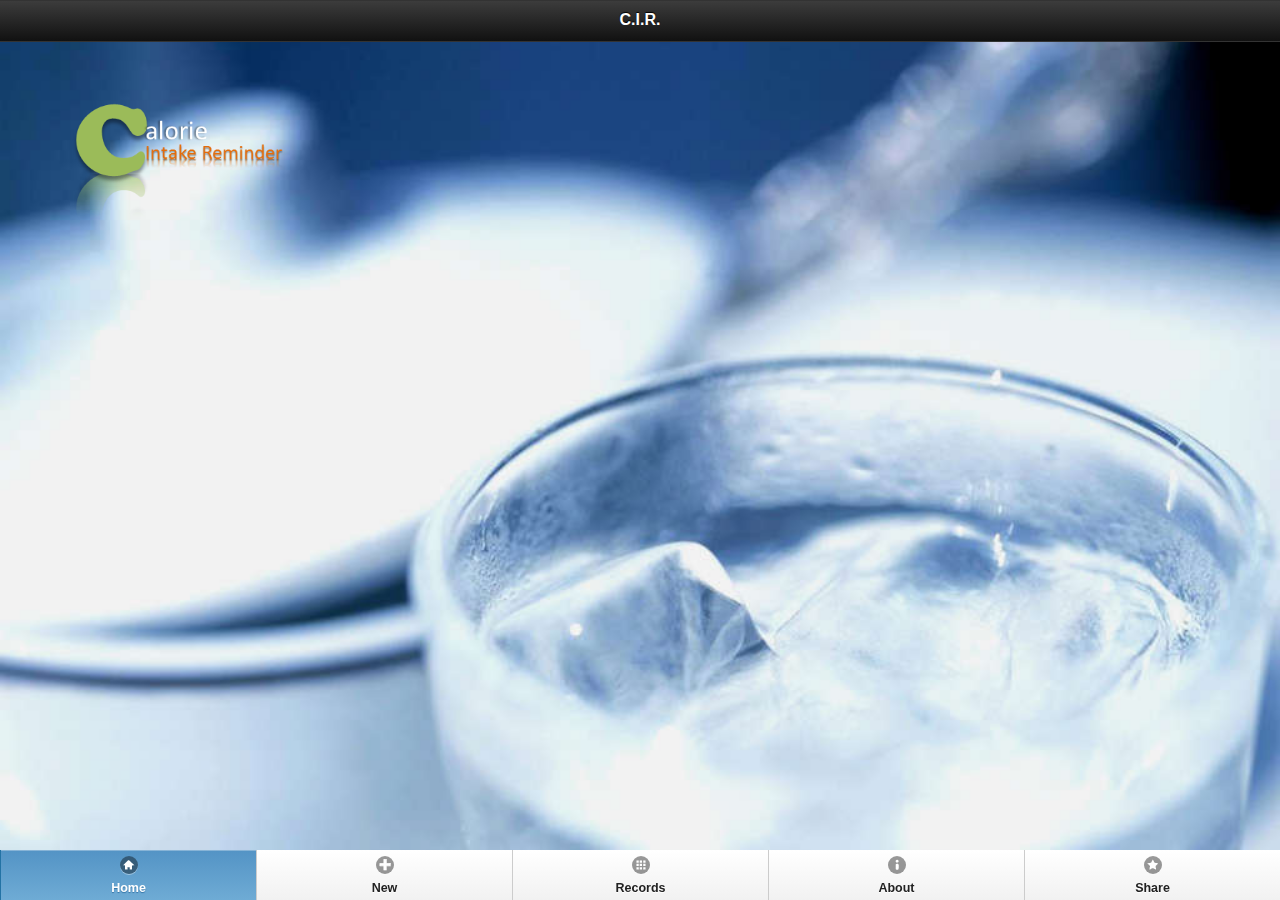
==== CIR/www/index.html @ 97de5f14 "Fixed Footer" ====
<!DOCTYPE html>

<html>
    <head>
  
	  <link href="content/main.css" rel="stylesheet" />
	  <link href="content/jquery.mobile-1.1.0.min.css" rel="stylesheet" type="text/css" />
	  <link href="content/jquery.jqplot.css" rel="stylesheet" type="text/css" /> 
  
	  <link href="content/visualize.css" rel="stylesheet" />
	  <link href="content/visualize-light.css" rel="stylesheet" />
  
  
	  <script src="scripts/jquery-1.7.1.min.js" type="text/javascript"></script>
	  <script src="scripts/jquery.mobile-1.1.0.min.js" type="text/javascript"></script>
	  <script src="scripts/modernizr-1.6.min.js" type="text/javascript"></script>
	  
	  <script src="scripts/jquery.jqplot.min.js" type="text/javascript"></script>
	  <script src="scripts/jqplot.barRenderer.min.js" type="text/javascript"></script>
	  <script src="scripts/jqplot.categoryAxisRenderer.min.js" type="text/javascript"></script>
	
	  <script src="scripts/app.js" type="text/javascript"></script>
	

	
	  <script src="js/database.js" type="text/javascript"></script>
	  <script type="text/javascript" src="cordova.js"></script>

  	  <script type="text/javascript" src="js/SocialSharing.js"></script>
	 

        <title>CIR</title>

	<script type="text/javascript">
            app.initialize();
        </script>

	<script type="text/javascript">
	
	// for the bg image
	
	$(window).load(function() {    

	var theWindow        = $(window),
	    $bg              = $("#bg"),
	    aspectRatio      = $bg.width() / $bg.height();
	    			    		
	function resizeBg() {
		
		if ( (theWindow.width() / theWindow.height()) < aspectRatio ) {
		    $bg
		    	.removeClass()
		    	.addClass('bgheight');
		} else {
		    $bg
		    	.removeClass()
		    	.addClass('bgwidth');
		}
					
	}
	                   			
	theWindow.resize(resizeBg).trigger("resize");

	});

        $(document).ready(function () {
           
		   if (Modernizr.localstorage) {
                $("#detectionSpan").html("Your browser supports local storage");
           	 } 

           	 showKeys();
        });

        // show the keys currently held in the local and session storage
        function showKeys() {
            if (Modernizr.localstorage) {
                showStorageKeys("local", "#localTable");
            }
        }
		

        function showStorageKeys(type, table) {
            // get the specified type of storage, i.e. local or session
            var storage = window[type + 'Storage'];

            // remove the rows in the specified table before we start
            $(table + " > tbody > tr").remove();

            // loop through the existing keys in the storage and add them to the TBODY element as rows
            for (var i = 0; i < storage.length; i++) {
                var key = storage.key(i);
                var value = storage.getItem(key);

                $(table + ' > tbody:last')
                    .append('<tr><td>' + key + '</td>' +
                            '<td>' + value + '</td>' + 
                            '<td><input type="submit" value="Remove" onclick="removeItem(\'' + type + '\', \'' + key + '\')" /></td></tr>');
            }
        }


	function hideToast(){
		var alert = document.getElementById("toast");
		alert.style.opacity = 0;
		clearInterval(intervalCounter);
	}
	
	function drawToast(message){
		
		var alert = document.getElementById("toast");
		
		if (alert == null){
			var toastHTML = '<div id="toast">' + message + '</div>';
			document.body.insertAdjacentHTML('beforeEnd', toastHTML);
		}
		else{
			alert.style.opacity = .9;
		}
		
		
		intervalCounter = setInterval("hideToast()", 1000);
	}

 	function clearLocalKeys() {
            clearKeys("local");
        }


        function clearKeys(type) {
            var storage = window[type + 'Storage'];
            storage.clear();

            showKeys();
        }

        // removes an item with the specified key from the storage
        function removeItem(type, key) {
            // get the specified local storage
            var storage = window[type + 'Storage'];
            storage.removeItem(key);
            showKeys();
        }
    
     
    </script>

<script type="text/javascript">
	
	$(document).ready( function() {
	
		// When site loaded, load the Popupbox First
		
		$('#popupBoxOpen').click( function() {			
			loadPopupBox();
		});
		
		$('#popupBoxClose').click( function() {			
			unloadPopupBox();
		});
		
		$('#container').click( function() {
			unloadPopupBox();
		});

		function unloadPopupBox() {	// TO Unload the Popupbox
			$('#popup_box').fadeOut("slow");
			$("#container").css({ // this is just for style		
				"opacity": "1"  
			}); 
		}	
		
		function loadPopupBox() {	// To Load the Popupbox
			$('#popup_box').fadeIn("slow");
			$("#container").css({ // this is just for style
				"opacity": "0.3"  
			}); 		
		}
		
		
	});
</script>

<!-- For Forcing The app to enter only numeric numbers-->

<script type="text/javascript">
         $(document).ready(function () {
             $(".numberinput").forceNumeric();
         });


         // forceNumeric() plug-in implementation
         jQuery.fn.forceNumeric = function () {

             return this.each(function () {
                 $(this).keydown(function (e) {
                     var key = e.which || e.keyCode;

                     if (!e.shiftKey && !e.altKey && !e.ctrlKey &&
                     // numbers   
                         key >= 48 && key <= 57 ||
                     // Numeric keypad
                         key >= 96 && key <= 105 ||
                     // comma, period and minus, . on keypad
                        key == 190 || key == 188 || key == 109 || key == 110 ||
                     // Backspace and Tab and Enter
                        key == 8 || key == 9 || key == 13 ||
                     // Home and End
                        key == 35 || key == 36 ||
                     // left and right arrows
                        key == 37 || key == 39 ||
                     // Del and Ins
                        key == 46 || key == 45)
                         return true;

                     return false;
                 });
             });
         }
     </script>

<!--POP UP BOX HERE--->

	
	<style type="text/css">
	.ui-page{
    background:url("img/bg.jpg") no-repeat;
    background-size:cover;
 
}

/* popup_box DIV-Styles*/
#popup_box { 
	display:none; /* Hide the DIV */
	position:fixed;  
	_position:absolute; /* hack for internet explorer 6 */  
	width: 0 auto;
	height: 0 auto;
	background:#FFFFFF;  
	center: 0 auto;
	top: 150px;
	z-index:100; /* Layering ( on-top of others), if you have lots of layers: I just maximized, you can change it yourself */
	margin-left: 15px;  
	
	/* additional features, can be omitted */
	border:2px solid #ff0000;  	
	padding:15px;  
	font-size:10px;  
	-moz-box-shadow: 0 0 5px #ff0000;
	-webkit-box-shadow: 0 0 5px #ff0000;
	box-shadow: 0 0 5px #ff0000;
	
}

#container {
	background: #d2d2d2; /*Sample*/
	width:100%;
	height:100%;
}

a{  
cursor: pointer;  
text-decoration:none;  
} 

/* This is for the positioning of the Close Link */
#popupBoxClose {
	font-size:20px;  
	line-height:15px;  
	left:5px;  
	top:5px;  
	position:absolute;  
	color:#6fa5e2;  
	font-weight:50;  	
}
</style>

 <style type="text/css">
		.myChart {
			width: 300px;
			height: 200px;
		}
		
		
		#toast{
		position: fixed;
		bottom: 200px;
		left: 50%;
		width: 200px;
		margin-left: -100px;
		border: 1px solid #666;
		background-color: black;
		padding: 10px 0 ;
		text-align:center;
		font-size: 200%;
		font-family:"Arial";
		color: white;
		opacity: .4;
		

		-webkit-transition: opacity 0.5s ease-out; /* Saf3.2+, Chrome */
		-moz-transition: opacity 0.5s ease-out; /* FF4+ */
		-ms-transition: opacity 0.5s ease-out; /* IE10? */
		-o-transition: opacity 0.5s ease-out; /* Opera 10.5+ */
		transition: opacity 0.5s ease-out;
		}
	
		/* for the background image */

		#bg { position: fixed; top: 0; left: 0; }
		.bgwidth { width: 100%; }
		.bgheight { height: 100%; }
		#bg {
  position: fixed; 
  top: 0; 
  left: 0; 

  /* Preserve aspet ratio */
  min-width: 100%;
  min-height: 100%;
}
		android:src="@drawable/bg.jpg"
		android:scaleType = "centerCrop"
		    
		
		/* for the footer */
		
		#footer{width: 100%;
		background-color: #fb7b4b;
		opacity: 0.8; 
		}

		.footer:hover{
		background-color: #ed551c;
		opacity: 1.8;
		}
		
		.footer:active{
		color: #0f0;
		}

table,th,td
{
border:1px solid black;
border-collapse:collapse;
}

	</style>

 </head>

    <body>

	<!--Main Page-->
	<div id="page1" data-role="page" data-add-back-btn="true">

				<header data-role="header" data-position="fixed">
					<h3>C.I.R.</h3>
				</header>
				
<div data-role="content" id="beverageDetails">
				<img src="img/logo2.png"  width="400" />
			</div>
		<div data-role="footer" data-position="fixed" id="footer" class="footer" data-theme="footer">      
					<div data-id="mainTab" data-role="navbar">
						<ul id="footer_tabs">
							<li><a href="index.html" class="ui-state-persist ui-btn-active" rel="external" data-icon="home" data-transition="pop">Home</a></li>
							<li><a href="#newCalorie" data-transition="slide" data-icon="edit">New</a></li>
							<li><a href="#viewRecords" data-transition="slidedown" data-rel ="dialog" data-icon="grid">Records</a></li>
							
							<li><a href="#about" data-transition="slide" data-rel ="dialog" data-icon="info">About</a></li>
							<li><a href="share.html" data-icon="star" data-transition="slide" rel="external">Share</a></li>

						</ul>
            
					</div>
				</div>
			
		</div>
		<!--End: Main Page-->
			
			
		<!--View Records Pop-up-->
		<div id="viewRecords" data-role="page">
				 <div data-role="header">
					<h1>View Records</h1>
				  </div>
				<h1 style="color:white;">Display:</h1>   
				<h2><a href="#localStorageDiv" data-role="button">Records Table</a></h2>
				<h2><a href="#beverageList" data-role="button" onclick="viewBeverageRecords();">Beverage List</a></h2>
				<h2><a href="#calorieList" data-role="button" onclick="viewCalorieRecords();">Calorie Records</a></h2> 
				<div data-role="footer">
					<p></p>
				</div>

		</div>
		<!--End:View Records Pop-UP-->

	<!--Local Storage: Table-->
	<div id="localStorageDiv" data-role="page" data-rockncoder-jspage="managePieChart">
		  <header data-role="header">
		<a href="index.html" rel="external" data-icon="home" data-transition="slide" class="">HOME</a>
                <h1>Records Table</h1>
            </header>
		
		<a href="#confirmClear" data-role="button" data-transition="slidedown" data-rel="dialog">Clear Entries</a>
	
	
		 <table id="localTable" border="1" data-mode="reflow" class="ui-responsive table-stroke">
			    <thead>
				<tr>
				    <th>Old Calorie</th>
				    <th>New Calorie</th>
				    <th></th>
				</tr>
			    </thead>
			    <tbody>
			    </tbody>
        	</table>
		
	
		<input type="button" value="Update Chart" onClick="window.location.reload()"/>
		

        </div>
	<!--End: Local Storage: Table -->
	
	<!--Confirm Clear-->
	<div id="confirmClear" data-role="page" >
	 
		 <div data-role="header">
		    <h1>Confirm</h1>
		  </div>
	   	 <h1 style="color:white;">Are you sure you want to clear all contents?</h1>   
	  	<h2><a href="#localStorageDiv" data-role="button" data-icon="check" onclick="clearLocalKeys()">Yes</a></h2>
	    	<h2><a href="#localStorageDiv" data-role="button" data-icon="delete">Cancel</a></h2>
		  
		<div data-role="footer">
		<p></p>
		  </div>

	</div> 
	<!--End: Confirm Clear-->
		

	
	<!--New CIR Menu-->
 	<div id="newCalorie" class="app" data-role="page">
        
	      	  <header data-role="header" >
		<a href="index.html" rel="external" data-icon="home" data-transition="slide" class="">HOME</a>
                <h1>Menu</h1>
           	 </header>

		<p ><a href="#" onclick="viewBeverageRecords();" data-role="button">Beverage List</a></p>
		<p ><a href="#addBeverage" data-role="button">Add Beverage</a></p>

		<div data-role="footer" data-position="fixed" id="footer" class="footer" data-theme="footer">      
					<div data-id="mainTab" data-role="navbar">
						<ul id="footer_tabs">
							<li><a href="index.html"  rel="external" data-icon="home" data-transition="pop">Home</a></li>
							<li><a href="#newCalorie" class="ui-state-persist ui-btn-active" data-transition="pop" data-icon="edit">New</a></li>
							<li><a href="#viewRecords" data-transition="slidedown" data-rel ="dialog" data-icon="grid">Records</a></li>
							<li><a href="#about" data-transition="pop" data-rel ="dialog" data-icon="info">About</a></li>
							<li><a href="share.html" data-icon="star" data-transition="slide" rel="external">Share</a></li>

						</ul>
            
					</div>
				</div>
        </div>
	<!--End New CIR Menu-->

        <!--Beverage List-->
        <div data-role="page" id="beverageList" data-add-back-btn="true">
              <header data-role="header">
		<a href="index.html" rel="external" data-icon="home" data-transition="slide" class="">HOME</a>
                <h1>Beverage List</h1>
            </header>
	
            <div data-role="content">
		        <div id="output">    
		        </div>
                    
                    <ul data-role="listview" id="resultList" data-inset="true" data-filter="true" data-filter-placeholder="Search Beverage...">
                    </ul>
            </div>

		<div data-role="footer" data-position="fixed" id="footer" class="footer" data-theme="footer">      
					<div data-id="mainTab" data-role="navbar">
						<ul id="footer_tabs">
							<li><a href="index.html"  rel="external" data-icon="home" data-transition="pop">Home</a></li>
							<li><a href="#newCalorie"  data-transition="pop" data-icon="edit">New</a></li>
							<li><a href="#viewRecords" data-transition="slidedown" data-rel ="dialog" data-icon="grid">Records</a></li>
							<li><a href="#about" data-transition="pop" data-rel ="dialog" data-icon="info">About</a></li>
							<li><a href="share.html" data-icon="star" data-transition="slide" rel="external">Share</a></li>

						</ul>
            
					</div>
				</div>

        </div>
	<!--End-Beverage List-->

	<!--CALORIE List-->
        <div data-role="page" id="calorieList" data-add-back-btn="true">
        
	  	<header data-role="header">
			<a href="index.html" rel="external" data-icon="home" data-transition="slide" class="">HOME</a>
		        <h1>Calorie Records</h1>
            	</header>

		
	
            <div data-role="content">
		      <div id="totalCalo" align="right">
		</div>
                    
                    <ul data-role="listview" id="calorieResultList" data-inset="true">
                    </ul>
            </div>

	

        </div>
	<!--End-CALORIE List-->

	<!--Add Beverage-->
	<div id="addBeverage" data-role="page" >

		<header data-role="header">
		<a href="index.html" rel="external" data-icon="home" data-transition="slide" class="">HOME</a>
                <h1>New Beverage</h1>
            	</header>
		

			  <form method="POST" onsubmit="return addBeverage()" id="addBeverageForm" data-ajax="false">
			<div id="beverageDetails">
				<h1>Name</h1>				
				<div class="ui-field-contain">
				 <label for="beverageName" class="ui-hidden-accessible">Name</label>
				<input type="text" id="beverageName" class="" placeholder="Beverage Name" data-mini="true" style="margin: 0 auto;" />
				</div>
				
				<h1>Calorie Per Volume:</h1>
				<div class="ui-field-contain">
				<label for="caloriePerVolume" class="ui-hidden-accessible">Enter Calorie</label>
				<input type="text" id="caloriePerVolume" class="numberinput" placeholder="Enter calorie"  data-mini="true" data-clear-btn="true" /></div>

				<div class="ui-field-contain">
				<label for="calorieVolume" class="ui-hidden-accessible">Enter Volume</label>
				<input type="text" id="calorieVolume" class="numberinput" placeholder="Enter volume"  data-mini="true" data-clear-btn="true"/></div>

				<select id="calorieVolumeUnit" data-mini="true">
				<option value=1>ml</option>
				<option value=2>L</option>
				<option value=3>oz</option>
				</select>
				
			
 			<input type="submit" value="Submit" data-theme="b"/>  
			</div> 
			</form>

		<div data-role="footer" data-position="fixed" id="footer" class="footer" data-theme="footer">      
					<div data-id="mainTab" data-role="navbar">
						<ul id="footer_tabs">
							<li><a href="index.html"  rel="external" data-icon="home" data-transition="turn">Home</a></li>
							<li><a href="#newCalorie"  data-transition="turn" data-icon="edit">New</a></li>
							<li><a href="#viewRecords" data-transition="slidedown" data-rel ="dialog" data-icon="grid">Records</a></li>
								<li><a href="#about" data-transition="pop" data-rel ="dialog" data-icon="info">About</a></li>
							<li><a href="share.html" data-icon="star" data-transition="slide" rel="external">Share</a></li>

						</ul>
            
					</div>
				</div>
	</div>
	<!--End-Add Beverage-->

	<!--Calculate Calorie-->
	<div data-role="page" id="inputCalorie" data-add-back-btn="true">
            <header data-role="header">
		<a href="index.html" rel="external" data-icon="home" data-transition="slide" class="">HOME</a>
                <h1>Know Your Calories</h1>
            </header>
       
		  <form method="POST" onsubmit="return calculateCalories2()" id="calculateCaloriesForm" data-ajax="false">
				
				
				<h1>Beverage Information</h1>
	  					<div id="beverageDetails">
	       					<input type="text" disabled="disabled" id="beverage2" data-mini="true" />
						<input type="text" disabled="disabled"  id="caloriePerVolume2" data-mini="true" />
						<input type="text" disabled="disabled"  id="calorieVolume2" data-mini="true" />
	  					</div>
	  			

				<h1>Enter Values Here:</h1>
				<input type="text"  id="members2" class="numberinput" placeholder="Group Members" data-mini="true" />
	
				<input type="text" id="quantity2" class="numberinput" placeholder="Quantity"  data-mini="true" />
	
				<input type="text" id="volume2" class="numberinput" placeholder="volume"  data-mini="true" />
			
				<select  id="volumeUnitNew" data-mini="true">
				<option value=1>ml</option>
				<option value=2>L</option>
				<option value=3>oz</option>
				</select>

 				<input type="submit" value="Calculate" data-theme="b"/>
                             
			
			</form>
			

		<div data-role="footer" data-position="fixed" id="footer" class="footer" data-theme="footer">      
					<div data-id="mainTab" data-role="navbar">
						<ul id="footer_tabs">
							<li><a href="index.html"  rel="external" data-icon="home" data-transition="pop">Home</a></li>
							<li><a href="#newCalorie"  data-transition="pop" data-icon="edit">New</a></li>
							<li><a href="#viewRecords" data-transition="slidedown" data-rel ="dialog" data-icon="grid">Records</a></li>
						<li><a href="#about" data-transition="pop" data-rel ="dialog" data-icon="info">About</a></li>
							<li><a href="share.html" data-icon="star" data-transition="slide" rel="external">Share</a></li>

						</ul>
            
					</div>
			</div>
	</div>
	<!--End Calculate Calorie-->

	<!--Total Calories-->
	<div data-role="page" id="totalCal" data-add-back-btn="true">
  		<header data-role="header">
		<a href="index.html" rel="external" data-icon="home" data-transition="slide" class="">HOME</a>
                <h1>Total Calories</h1>
            	</header>

		<div id="beverageDetails">
			<div id="totalCaloriesResult"></div>
			<a href="#adviceDiv" data-role="button" data-transition="slidedown" data-rel="dialog"><h1>Advice</h1></a>	
		</div>	
		
		
	</div>
		
	<!--End Total Calories-->

	<!--Advice-->
		<div id="adviceDiv" data-role="page"  >
				 <header data-role="header">
					<a href="index.html" rel="external" data-icon="home" data-transition="slide" class="">HOME</a>
					<h1>Advice</h1>
				    	</header>
		 <h1 style="color:white;" id="adviceResult"></h1>   

				</div> 
		<!--End: Advice-->
	

<!--MANUAL CONTENT-->
		<div id="manual" data-role = "page">
			
			<header style="background-color:#606060;">
			<center><h1 style="margin-bottom:0;"><FONT COLOR="White">How To Use?</FONT></h1></center>
			</header>

			<div id="" style="background-color:#4eadbe;height:225px;width:295px;float:left;">
			<h2><a href="#beverageadd" data-role="button" data-rel="dialog" >Add Beverage</a></h2>
			<h2><a href="#intakeCal" data-role="button" data-rel="dialog" >New Record</a></h2>
			<h2><a href="#viewRecord" data-role="button" data-rel="dialog">View Record & Advise</a></h2>
			<h2><a href="#DataGraph" data-role="button" data-rel ="dialog">Data Graph</a></h2>
			</h2> 
		  	 </div> 
		
			<div id="" style="background-color:transparent;clear:both;text-align:center;">
				<a href="index.html" data-role="button" data-icon="home" onclick="clearLocalKeys()">Home</a></div>
				<a href="#about" data-role = "button" data-rel="dialog" data-icon="arrow-r">About</a>				
		
		</div>


		<div id = "beverageadd" data-role = "page">
			
			<header style="background-color:#606060;">
			<center><h1 style="margin-bottom:0;"><FONT COLOR="White">How To Use?</FONT></h1></center>
			</header>
			

			<div id="" style="background-color:#4eadbe;height:225px;width:295px;float:left;">
			
			   <h2><a href="#beverageadd" data-role="button" data-rel="dialog"><FONT COLOR="RED">Add Beverage</FONT></a></h2>
			   <h2><a href="#intakeCal" data-role="button" data-rel="dialog" >New Record</a></h2>
			   <h2><a href="#viewRecord" data-role="button" data-rel="dialog">View Record & Advise</a></h2>
			   <h2><a href="#DataGraph" data-role="button" data-rel="dialog">Data Graph</a></h2>	
			       
			
			</div>

			<div id="" style="background-color:#EEEEEE;height:250px;width:295px;float:left;">
				<center><h2>If the beverage is not on the list,<br>
					    you can create a new one by adding its<br>
						 information needed.</h2>
				  <p><img border="0" src="img/addBeverage.jpg" width="270" height="150"></p>
				</center></h2>

			
			</div>	
			<div id="" style="background-color:transparent;clear:both;text-align:center;">
				<a href="index.html" data-role="button" data-icon="home" onclick="clearLocalKeys()">Home</a></div>
				<a href="#about" data-role = "button" data-rel="dialog" data-icon="arrow-r">About</a>				
		  </div>
			

		
		
			
		<div id = "intakeCal" data-role = "page">
			
			<header style="background-color:#606060;">
			<center><h1 style="margin-bottom:0;"><FONT COLOR="White">How To Use?</FONT></h1></center>
			</header>
			

			<div id="" style="background-color:#4eadbe;height:225px;width:295px;float:left;">
			   <h2><a href="#beverageadd" data-role="button" data-rel="dialog" >Add Beverage</a></h2>
			   <h2><a href="#intakeCal" data-role="button" data-rel="dialog"><FONT COLOR="RED">New Record</FONT></a></h2>
			   <h2><a href="#viewRecord" data-role="button" data-rel="dialog">View Record & Advise</a></h2>
			   <h2><a href="#DataGraph" data-role="button" data-rel="dialog">Data Graph</a></h2>	
			       
			
			</div>

			<div id="" style="background-color:#EEEEEE;height:310px;width:295px;float:left;">
				<center><h2>Provide the required data such as<br> 
				            number of person who joined the<br>
				            drinking session, number of beverage <br>
	 			            they drink, and volume.<br>
				            Press the button "Save".<br>
				  <p><img border="0" src="img/calculation.jpg" width="270" height="150"></p>
				</center></h2>

			
			</div>	
			<div id="" style="background-color:transparent;clear:both;text-align:center;">
				<a href="index.html" data-role="button" data-icon="home" onclick="clearLocalKeys()">Home</a></div>
				<a href="#about" data-role = "button" data-rel="dialog" data-icon="arrow-r">About</a>				
		  </div>
			

		
		<div id="viewRecord" data-role="page">

			<header style="background-color:#606060;">
			<center><h1 style="margin-bottom:0;"><FONT COLOR="White">How To Use?</FONT></h1></center>
			</header>
			
			
			<div id="" style="background-color:#4eadbe;height:225px;width:295px;float:left;">
			    <h2><a href="#beverageadd" data-role="button" data-rel="dialog" >Add Beverage</a></h2>
			    <h2><a href="#intakeCal" data-role="button" data-rel = "dialog">New Record</a></h2>
			    <h2><a href="#viewRecord" data-role="button" data-rel = "dialog"><FONT COLOR="red">View Record & Advise</FONT></a></h2>
			    <h2><a href="#DataGraph" data-role="button" data-rel = "dialog">Data Graph</a></h2>	
			        
			
			</div>
			
			<div id="" style="background-color:#EEEEEE;height:220px;width:295px;float:left;">
			<center><h2>The user can see his previous calories<br>
				to the new one and able to see how many<br>
				glasses of water is needed to ba able to decrease his/her calories<br>
			 <p><img border="0" src="img/oldCalories.jpg" width="290" height="100"></p>
			</center></h2>
			</div>
			
			<div id="" style="background-color:transparent;clear:both;text-align:center;">
				<a href="index.html" data-role="button" data-icon="home" onclick="clearLocalKeys()">Home</a></div>
				<a href="#about" data-role = "button" data-rel="dialog" data-icon="arrow-r">About</a>						
</div>
		
		<div id="DataGraph" data-role="page">
			
			<header style="background-color:#606060;">
			<center><h1 style="margin-bottom:0;"><FONT COLOR="White">How To Use?</FONT></h1></center>
			</header>
			<div id="" style="background-color:#4eadbe;height:225px;width:295px;float:left;">
			    <h2><a href="#beverageadd" data-role="button" data-rel="dialog" >Add Beverage</a></h2>
			    <h2><a href="#intakeCal" data-role="button" data-rel ="dialog">New Record</a></h2>
			    <h2><a href="#viewRecord" data-role="button" data-rel = "dialog">View Record & Advise</a></h2>
			    <h2><a href="#DataGraph" data-role="button" data-rel="dialog"><FONT COLOR="red">Data Graph</FONT></a></h2>	
			   
			
			</div>
			

			<div id="" style="background-color:#EEEEEE;height:220px;width:295px;float:left;">
			<center><h2>Records of the user will be shown in a graph form.<br></center></h2>
			<p><img border="0" src="img/advice.jpg" width="290" height="150"></p>			
			</div>
			
			<div id="" style="background-color:transparent;clear:both;text-align:center;">
				<a href="index.html" data-role="button" data-icon="home" onclick="clearLocalKeys()">Home</a></div>	
				<a href="#about" data-role = "button" data-rel="dialog" data-icon="arrow-r">About</a>				
		</div>
	
		<div id="about" data-role="page">
			
			
			<header style="background-color:#606060 ;">
			<center><h1 style="margin-bottom:0;"><FONT COLOR="White">About</FONT></h1></center>
			</header>
			

			<div id="" style="background-color:#4eadbe;height:350px;width:295px;float:left;">
			  
				<center><h2 style = "color: red">CALORIE INTAKE REMINDER APPLICATION</h2></center>
				<center><h3 style="color:white">is a simple android application that lets the<br>
					    user be reminded of his calorie intake with<br>
					    Facebook Integration. For now, this app is<br>
					    limited for beverage only, but forfuture use<br>
					    this app can be developed further to calculate other foods.</h3>
				</center>
				<center><h2 style = "color: blue">Does drinking cold water burn calories?</h2></center>
				<center><h3 style = "color:white">Our bodies burn calories by warming the ice<br>
					    cold water to our internal body temperature.<br>
					    Roger Clemens,DrPH (doctor of public health) in<br>
					    nutrition and biological chemistry, and associate<br>
					    director of regulatory science at the USC School of Pharmacy.
					</h3>
			
		  	 </div> 
				
			<div id="" style="background-color:transparent;clear:both;text-align:center;">
				<a href="index.html" data-role="button" data-icon="home" onclick="clearLocalKeys()">Home</a></div>
				<a href="#manual" data-role = "button" data-rel="dialog" data-icon="arrow-r">Manual</a>
		
		</div>
		


    </body>

		<script src="scripts/visualize.jQuery.js" type="text/javascript"></script>
		<script src="scripts/example.js" type="text/javascript"></script>
</html>
---- CIR/www/content/main.css ----
body {
	background: #EEE;
	margin: 0 auto;
	width: 0 auto;
}

div 
{
	margin-bottom: 10px
}

div.float {
	width: 400px;
	float: left;
}

table 
{
	width: 100px;
}

td 
{
	width: 100px;
}

.ui-input-text    
{
    width: 93% !important;

}

.header {
	position:  absolute;
 	text-align: center;
 	background: #666666; /* for non-css3 browsers */
	background: -webkit-gradient(linear, left top, left bottom, from(#666666), to(#666666), color-stop(.6,#333));
	color: #FFFFFF;
	top: 0px; 
	height: 40px;
	width: 100%;
	border-bottom: solid 1px #444444;
}

.header > h1 {
	font-size: 16px;
	font-weight: bold;
	color: #FFFFFF;
}

.header > .nav {
	position: absolute;
	left: 12px;
	height:100%;
	padding-top: 12px;
	padding-right: 12px;
	border-right: solid 1px #333333;
}

.header a { 
	text-decoration:none;
	color: #FFFFFF;
}

li .line1 {
	font-size: 16px;
	margin-top:0px;
	margin-bottom:0px;
	padding-top:10px;
	padding-bottom:0px;
	padding-left: 10px;
	font-weight: bold;
}

li .line2 {
	margin-top:4px;
	margin-bottom:0px;
	padding-left: 10px;
	padding-bottom: 10px;
	color: #666666;
}

li .bubble {
	clear:both;
	position: absolute;
	right: 12px;
    background-color: #ECEFF2;
    -moz-border-radius: 10px;
    -webkit-border-radius: 10px;
    -khtml-border-radius: 10px;
    border-radius: 10px;
	font-size:14px;
	padding-top: 4px;
	padding-bottom: 4px;
	padding-left: 8px;
	padding-right: 8px;
	margin: 0px;
	margin-top: -50px;
	text-align: center;
}

#wrapper {
	position: absolute; 
	top: 82px; 
	bottom: 0px;
	width: 100%;
	overflow: auto;
}

#beverageDetails {
	padding: 8px;
	padding-bottom: 0px;
}

.footer, .push {
    height: 4em;
    background-color: #fb7b4b;
	
    }
---- CIR/www/content/visualize.css ----
/*plugin styles*/
.visualize { border: 1px solid #888; position: relative; background: #fafafa; }
.visualize canvas { position: absolute; }
.visualize ul,.visualize li { margin: 0; padding: 0;}

/*table title, key elements*/
.visualize .visualize-info { padding: 3px 5px; background: #fafafa; border: 1px solid #888; position: absolute; top: -20px; right: 10px; opacity: .8; }
.visualize .visualize-title { display: block; color: #333; margin-bottom: 3px;  font-size: 1.1em; }
.visualize ul.visualize-key { list-style: none;  }
.visualize ul.visualize-key li { list-style: none; float: left; margin-right: 10px; padding-left: 10px; position: relative;}
.visualize ul.visualize-key .visualize-key-color { width: 6px; height: 6px; left: 0; position: absolute; top: 50%; margin-top: -3px;  }
.visualize ul.visualize-key .visualize-key-label { color: #000; }

/*pie labels*/
.visualize-pie .visualize-labels { list-style: none; }
.visualize-pie .visualize-label-pos, .visualize-pie .visualize-label { position: absolute;  margin: 0; padding:0; }
.visualize-pie .visualize-label { display: block; color: #fff; font-weight: bold; font-size: 1em; }
.visualize-pie-outside .visualize-label { color: #000; font-weight: normal; }

/*line,bar, area labels*/
.visualize-labels-x,.visualize-labels-y { position: absolute; left: 0; top: 0; list-style: none; }
.visualize-labels-x li, .visualize-labels-y li { position: absolute; bottom: 0; }
.visualize-labels-x li span.label, .visualize-labels-y li span.label { position: absolute; color: #555;  }
.visualize-labels-x li span.line, .visualize-labels-y li span.line {  position: absolute; border: 0 solid #ccc; }
.visualize-labels-x li { height: 100%; }
.visualize-labels-x li span.label { top: 100%; margin-top: 5px; }
.visualize-labels-x li span.line { border-left-width: 1px; height: 100%; display: block; }
.visualize-labels-x li span.line { border: 0;} /*hide vertical lines on area, line, bar*/
.visualize-labels-y li { width: 100%;  }
.visualize-labels-y li span.label { right: 100%; margin-right: 5px; display: block; width: 100px; text-align: right; }
.visualize-labels-y li span.line { border-top-width: 1px; width: 100%; }
.visualize-bar .visualize-labels-x li span.label { width: 100%; text-align: center; }
---- CIR/www/content/visualize-light.css ----
/* page styles */
body { font-size:62.5%; }

/*demo styles*/
table {width: 500px; height: 200px; margin-left: 30px; }
table.accessHide { position: absolute; left: -999999px; }
td, th {  font-size: 1.2em; padding: 2px; width: 13%; }
th { background-color:#f4f4f4; } 
caption { font-size: 1.5em;  }

/*visualize extension styles*/
.visualize { margin: 60px 0 0 30px; padding: 70px 40px 90px; background: #ccc url(../images/chartbg-vanilla.png) top repeat-x; border: 1px solid #ddd; -moz-border-radius: 12px; -webkit-border-radius: 12px; border-radius: 12px; }
.visualize canvas { border: 1px solid #aaa; margin: -1px; background: #fff; }
.visualize-labels-x, .visualize-labels-y { top: 70px; left: 40px; z-index: 100; }
.visualize-pie .visualize-labels { position: absolute; top: 70px; left: 40px; }
.visualize-labels-x li span.label, .visualize-labels-y li span.label { color: #444; font-size: 1.3em; padding-right: 5px; }
.visualize-labels-y li span.line { border-style: solid;  opacity: .7; }
.visualize .visualize-info { border: 0; position: static;  opacity: 1; background: none; }
.visualize .visualize-title { position: absolute; top: 20px; color: #333; margin-bottom: 0; left: 20px; font-size: 2.1em; font-weight: bold; }
.visualize ul.visualize-key { position: absolute; bottom: 15px; background: #eee; z-index: 10; padding: 10px 0; color: #aaa; width: 100%; left: 0;  }
.visualize ul.visualize-key li { font-size: 1.2em;  margin-left: 20px; padding-left: 18px; }
.visualize ul.visualize-key .visualize-key-color { width: 10px; height: 10px;  margin-top: -4px; }
.visualize ul.visualize-key .visualize-key-label { color: #333; }
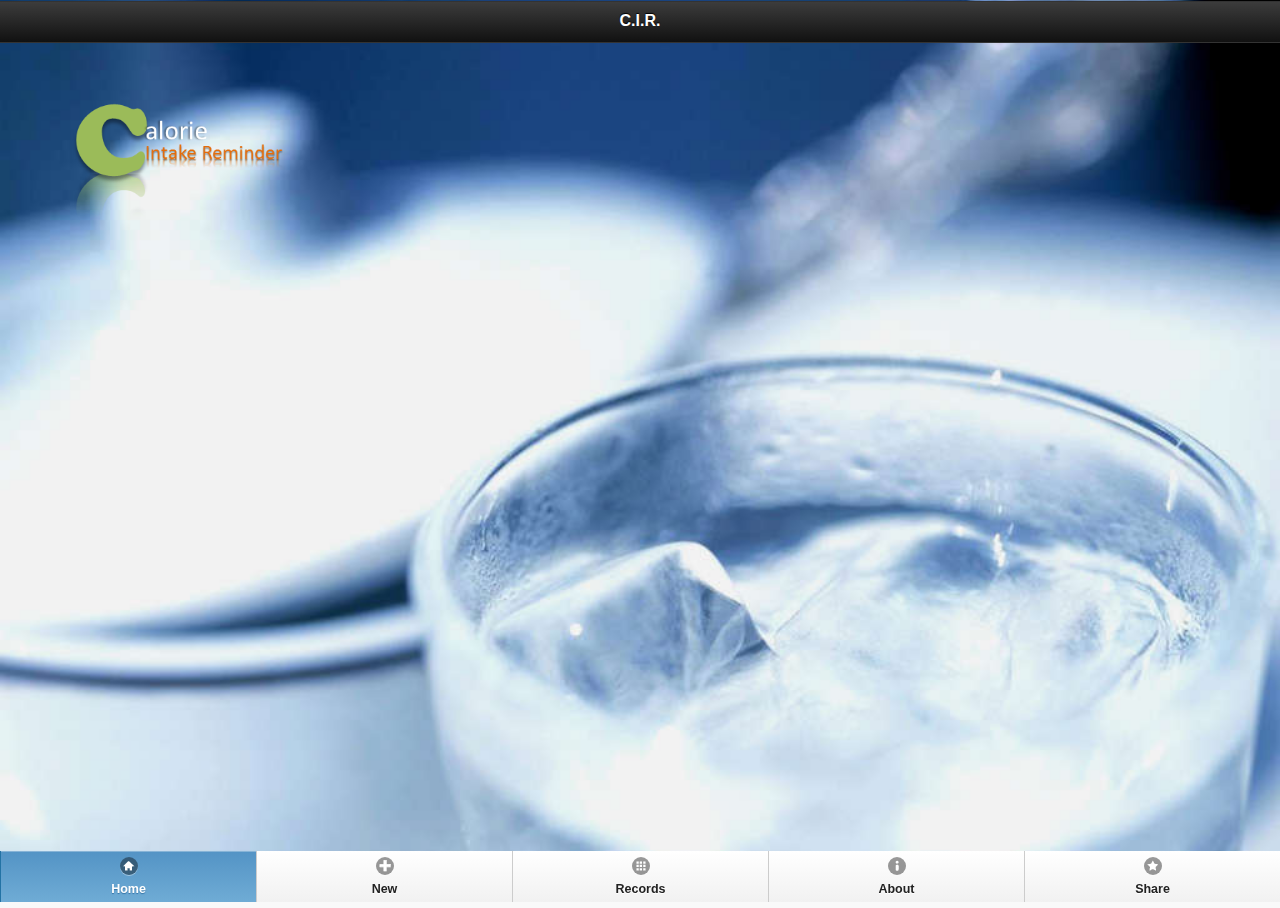
==== commit 3ff94597: "changes for facebook integration" ====
--- a/CIR/www/index.html
+++ b/CIR/www/index.html
@@ -26,7 +26,13 @@
 	  <script src="js/database.js" type="text/javascript"></script>
 	  <script type="text/javascript" src="cordova.js"></script>
 
-  	  <script type="text/javascript" src="js/SocialSharing.js"></script>
+
+            <!-- cordova -->
+		<script src="cordova.js"></script>
+	    <!-- cordova facebook plugin -->
+		<script src="cdv-plugin-fb-connect.js"></script>
+	    <!-- facebook js sdk -->
+		<script src="facebook-js-sdk.js"></script>
 	 
 
         <title>CIR</title>
@@ -94,8 +100,7 @@
 
                 $(table + ' > tbody:last')
                     .append('<tr><td>' + key + '</td>' +
-                            '<td>' + value + '</td>' + 
-                            '<td><input type="submit" value="Remove" onclick="removeItem(\'' + type + '\', \'' + key + '\')" /></td></tr>');
+                            '<td>' + value + '</td></tr>');
             }
         }
 
@@ -219,6 +224,132 @@
          }
      </script>
 
+
+
+
+
+<script>
+if ((typeof cordova == 'undefined') && (typeof Cordova == 'undefined')) alert('Cordova variable is missing. Check  cordova.js included correctly');
+if (typeof CDV == 'undefined') alert('CDV variable is missing. Check cdv-plugin-fb-connect.js is included correctly');
+if (typeof FB == 'undefined') alert('FB variable is missing. Check the Facebook JS SDK file included.');
+
+
+
+FB.Event.subscribe('auth.login', function(response) {
+        alert('login event fired !!');
+});
+            
+ FB.Event.subscribe('auth.logout', function(response) {
+         alert('logout event fired !!');
+     });
+           
+            
+ FB.Event.subscribe('auth.statusChange', function(response) {
+         alert('statusChange event fired !!');
+ });
+
+
+
+document.addEventListener('deviceready', function() {
+          try {
+          //alert('Device is ready! Write your app id below .For demo i put my app id there.');
+             FB.init({ appId: "1404989669770555", nativeInterface: CDV.FB, useCachedDialogs: false });
+                document.getElementById('data').innerHTML = "";
+        } catch (e) {
+        //alert(e);
+         }
+}, false);
+
+
+
+function login() {
+                FB.login(
+                         function(response) {
+                         if (response.session) {
+                         alert('you are logged in');
+                         } else {
+                         alert('you are not logged in');
+                         }
+                         },
+                         { scope: "email" }
+                         );
+            }
+
+
+
+function logout() {
+                FB.logout(function(response) {
+                          alert('logged out');
+ });
+ }
+
+
+
+
+function getLoginStatus() {
+                FB.getLoginStatus(function(response) {
+                                  if (response.status == 'connected') {
+                                  alert('You are connected to Fb');
+                                  } else {
+                                  alert('not connected to FB');
+                                  }
+                                  });
+            }
+
+
+function getTotalCal(){
+	var totalC = 0;
+	var storage = window['local' + 'Storage'];
+	
+		var key = storage.key(0);
+		totalC = totalC + key;
+
+	return parseInt(totalC,10);
+}
+
+
+function postMsg()
+	{
+
+			FB.ui( { 
+				method:"feed", 
+				name: 'I can now know my calorie consumption. You should try this app!', 
+				caption: 'Calculate Your Calorie Consumption Now!', 
+				description: ( 'Calorie Intake Reminder App is a simple mobile application ' + 
+					'for Android which helps you remind of your calorie consumption' +
+					' and advices you on how to lessen it' ), link:"https://www.facebook.com/calorieintakereminderapp", 
+				display: "dialog" 
+			}, function(response) { 
+				if (response && response.post_id) { console.log('Post was published.'); } 
+				else { console.log('Post was not published.'); } 
+			} );
+
+	}
+
+function postMsg2(unBurnCalories,water)
+	{
+
+			FB.ui( { 
+				method:"feed", 
+				name: 'I got a calorie of '+unBurnCalories+'. I can lessen it by drinking '+water+' glass/glasses of cold water.', 
+				caption: 'Calculate Your Calorie Consumption Now!', 
+				description: ( 'Calorie Intake Reminder App is a simple mobile application ' + 
+					'for Android which helps you remind of your calorie consumption' +
+					' and advices you on how to lessen it' ), link:"https://www.facebook.com/calorieintakereminderapp", 
+				display: "dialog" 
+			}, function(response) { 
+				if (response && response.post_id) { console.log('Post was published.'); } 
+				else { console.log('Post was not published.'); } 
+			} );
+
+	}
+
+</script>
+
+
+
+
+
 <!--POP UP BOX HERE--->
 
 	
@@ -369,7 +500,8 @@
 							<li><a href="#viewRecords" data-transition="slidedown" data-rel ="dialog" data-icon="grid">Records</a></li>
 							
 							<li><a href="#about" data-transition="slide" data-rel ="dialog" data-icon="info">About</a></li>
-							<li><a href="share.html" data-icon="star" data-transition="slide" rel="external">Share</a></li>
+							<li><a onclick="postMsg()" data-icon="star" data-transition="slide" rel="external">Share</a></li>
+
 
 						</ul>
             
@@ -386,7 +518,7 @@
 					<h1>View Records</h1>
 				  </div>
 				<h1 style="color:white;">Display:</h1>   
-				<h2><a href="#localStorageDiv" data-role="button">Records Table</a></h2>
+				<h2><a href="#localStorageDiv" data-role="button" onClick="window.location.reload()">Records Table</a></h2>
 				<h2><a href="#beverageList" data-role="button" onclick="viewBeverageRecords();">Beverage List</a></h2>
 				<h2><a href="#calorieList" data-role="button" onclick="viewCalorieRecords();">Calorie Records</a></h2> 
 				<div data-role="footer">
@@ -401,23 +533,22 @@
 		  <header data-role="header">
 		<a href="index.html" rel="external" data-icon="home" data-transition="slide" class="">HOME</a>
                 <h1>Records Table</h1>
+		<a href="#confirmClear" data-role="button" data-transition="slidedown" data-icon="delete" data-rel="dialog">Clear</a>
+	
             </header>
-		
-		<a href="#confirmClear" data-role="button" data-transition="slidedown" data-rel="dialog">Clear Entries</a>
-	
-	
-		 <table id="localTable" border="1" data-mode="reflow" class="ui-responsive table-stroke">
+<center>
+		 <table id="localTable" align="center" border="1" data-mode="reflow" class="ui-responsive table-stroke" style="width:80%">
 			    <thead>
 				<tr>
-				    <th>Old Calorie</th>
-				    <th>New Calorie</th>
-				    <th></th>
+				    <th >Old Calorie</th>
+				    <th >New Calorie</th>
+				    
 				</tr>
 			    </thead>
 			    <tbody>
 			    </tbody>
         	</table>
-		
+</center>		
 	
 		<input type="button" value="Update Chart" onClick="window.location.reload()"/>
 		
@@ -462,7 +593,8 @@
 							<li><a href="#newCalorie" class="ui-state-persist ui-btn-active" data-transition="pop" data-icon="edit">New</a></li>
 							<li><a href="#viewRecords" data-transition="slidedown" data-rel ="dialog" data-icon="grid">Records</a></li>
 							<li><a href="#about" data-transition="pop" data-rel ="dialog" data-icon="info">About</a></li>
-							<li><a href="share.html" data-icon="star" data-transition="slide" rel="external">Share</a></li>
+							<li><a onclick="postMsg()" data-icon="star" data-transition="slide" rel="external">Share</a></li>
+
 
 						</ul>
             
@@ -476,10 +608,11 @@
               <header data-role="header">
 		<a href="index.html" rel="external" data-icon="home" data-transition="slide" class="">HOME</a>
                 <h1>Beverage List</h1>
+		<a href="#confirmBeverageClear" data-role="button" data-transition="slidedown" data-icon="delete" data-rel="dialog">Clear</a>
             </header>
 	
             <div data-role="content">
-		        <div id="output">    
+		        <div id="displayM" align="right">  
 		        </div>
                     
                     <ul data-role="listview" id="resultList" data-inset="true" data-filter="true" data-filter-placeholder="Search Beverage...">
@@ -493,7 +626,8 @@
 							<li><a href="#newCalorie"  data-transition="pop" data-icon="edit">New</a></li>
 							<li><a href="#viewRecords" data-transition="slidedown" data-rel ="dialog" data-icon="grid">Records</a></li>
 							<li><a href="#about" data-transition="pop" data-rel ="dialog" data-icon="info">About</a></li>
-							<li><a href="share.html" data-icon="star" data-transition="slide" rel="external">Share</a></li>
+							<li><a onclick="postMsg()" data-icon="star" data-transition="slide" rel="external">Share</a></li>
+
 
 						</ul>
             
@@ -509,12 +643,11 @@
 	  	<header data-role="header">
 			<a href="index.html" rel="external" data-icon="home" data-transition="slide" class="">HOME</a>
 		        <h1>Calorie Records</h1>
+			<a href="#confirmCaloriesClear" data-icon="delete" data-role="button" data-transition="slidedown" data-rel="dialog">CLEAR</a>
             	</header>
 
-		
-	
             <div data-role="content">
-		      <div id="totalCalo" align="right">
+			 	<div id="totalCalo" align="right">
 		</div>
                     
                     <ul data-role="listview" id="calorieResultList" data-inset="true">
@@ -552,6 +685,7 @@
 				<label for="calorieVolume" class="ui-hidden-accessible">Enter Volume</label>
 				<input type="text" id="calorieVolume" class="numberinput" placeholder="Enter volume"  data-mini="true" data-clear-btn="true"/></div>
 
+				Select Unit:
 				<select id="calorieVolumeUnit" data-mini="true">
 				<option value=1>ml</option>
 				<option value=2>L</option>
@@ -570,7 +704,8 @@
 							<li><a href="#newCalorie"  data-transition="turn" data-icon="edit">New</a></li>
 							<li><a href="#viewRecords" data-transition="slidedown" data-rel ="dialog" data-icon="grid">Records</a></li>
 								<li><a href="#about" data-transition="pop" data-rel ="dialog" data-icon="info">About</a></li>
-							<li><a href="share.html" data-icon="star" data-transition="slide" rel="external">Share</a></li>
+							<li><a onclick="postMsg()" data-icon="star" data-transition="slide" rel="external">Share</a></li>
+
 
 						</ul>
             
@@ -591,19 +726,26 @@
 				
 				<h1>Beverage Information</h1>
 	  					<div id="beverageDetails">
+						Beverage Name:
 	       					<input type="text" disabled="disabled" id="beverage2" data-mini="true" />
+						Calories:
 						<input type="text" disabled="disabled"  id="caloriePerVolume2" data-mini="true" />
+						mL:
 						<input type="text" disabled="disabled"  id="calorieVolume2" data-mini="true" />
 	  					</div>
 	  			
 
 				<h1>Enter Values Here:</h1>
+				<label for="members2" class="ui-hidden-accessible">Members</label>
 				<input type="text"  id="members2" class="numberinput" placeholder="Group Members" data-mini="true" />
 	
+				<label for="quantity2" class="ui-hidden-accessible">Quantity</label>
 				<input type="text" id="quantity2" class="numberinput" placeholder="Quantity"  data-mini="true" />
 	
+				<label for="volume2" class="ui-hidden-accessible">Volume</label>
 				<input type="text" id="volume2" class="numberinput" placeholder="volume"  data-mini="true" />
 			
+				Select Unit:
 				<select  id="volumeUnitNew" data-mini="true">
 				<option value=1>ml</option>
 				<option value=2>L</option>
@@ -623,7 +765,8 @@
 							<li><a href="#newCalorie"  data-transition="pop" data-icon="edit">New</a></li>
 							<li><a href="#viewRecords" data-transition="slidedown" data-rel ="dialog" data-icon="grid">Records</a></li>
 						<li><a href="#about" data-transition="pop" data-rel ="dialog" data-icon="info">About</a></li>
-							<li><a href="share.html" data-icon="star" data-transition="slide" rel="external">Share</a></li>
+							<li><a onclick="postMsg()" data-icon="star" data-transition="slide" rel="external">Share</a></li>
+
 
 						</ul>
             
@@ -659,6 +802,40 @@
 
 				</div> 
 		<!--End: Advice-->
+
+	<!--Confirm Calories Clear-->
+	<div id="confirmCaloriesClear" data-role="page" >
+	 
+		 <div data-role="header">
+		    <h1>Confirm</h1>
+		  </div>
+	   	 <h1 style="color:white;">Are you sure you want to clear all contents?</h1>   
+	  	<h2><a href="" data-role="button" data-icon="check" onclick="clearCalories()" >Yes</a></h2>
+	    	<h2><a href="#calorieList" data-role="button" data-icon="delete">Cancel</a></h2>
+		  
+		<div data-role="footer">
+		<p></p>
+		  </div>
+
+	</div> 
+	<!--End: Confirm Clear-->
+
+	<!--Confirm Beverage Clear-->
+	<div id="confirmBeverageClear" data-role="page" >
+	 
+		 <div data-role="header">
+		    <h1>Confirm</h1>
+		  </div>
+	   	 <h1 style="color:white;">Are you sure you want to clear all contents?</h1>   
+	  	<h2><a href="" data-role="button" data-icon="check" onclick="clearBeverage()">Yes</a></h2>
+	    	<h2><a href="#beverageList" data-role="button" data-icon="delete">Cancel</a></h2>
+		  
+		<div data-role="footer">
+		<p></p>
+		  </div>
+
+	</div> 
+	<!--End: Confirm Beverage Clear-->
 	
 
 <!--MANUAL CONTENT-->
--- a/CIR/www/content/main.css
+++ b/CIR/www/content/main.css
@@ -14,15 +14,7 @@
 	float: left;
 }
 
-table 
-{
-	width: 100px;
-}
 
-td 
-{
-	width: 100px;
-}
 
 .ui-input-text    
 {
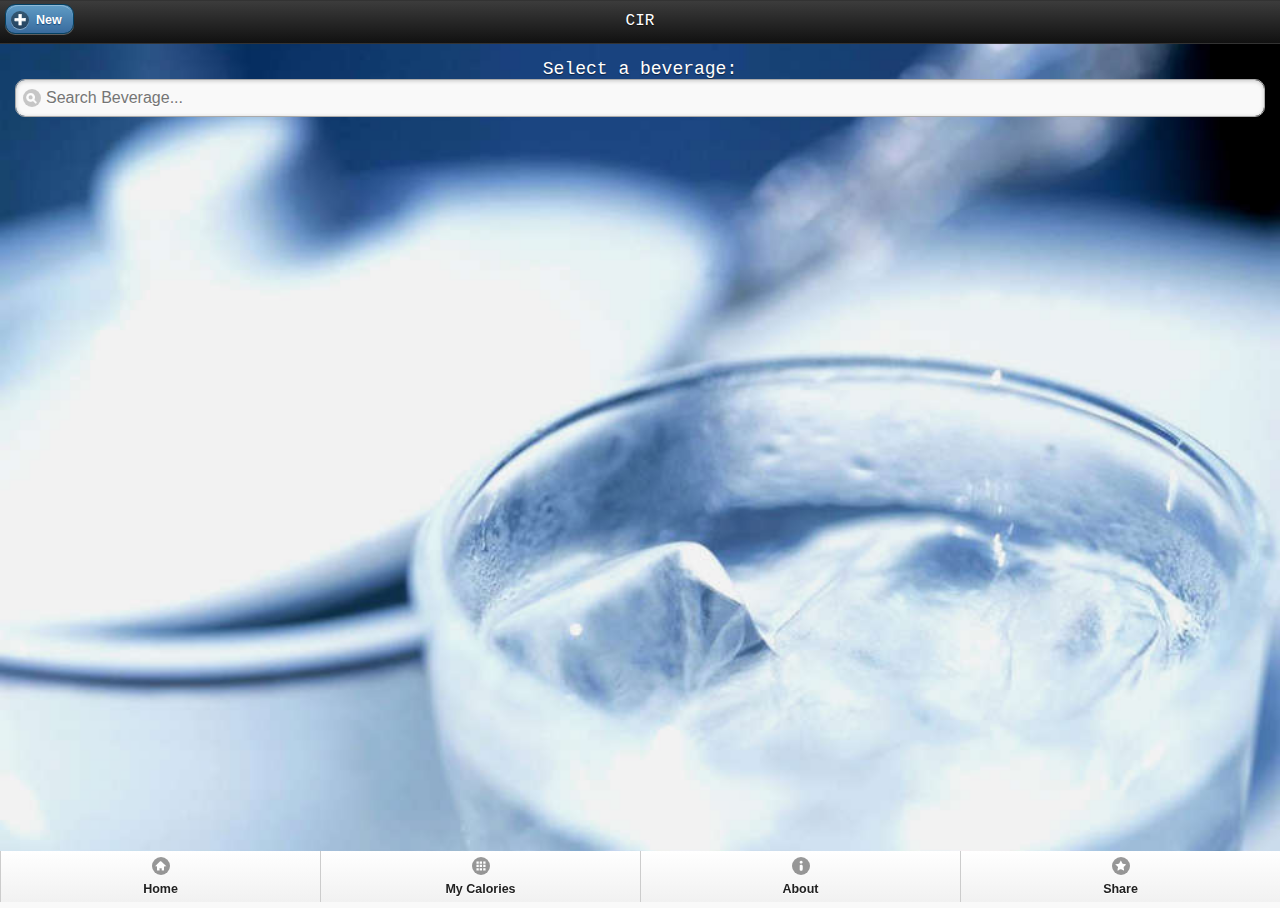
==== commit 734a3930: "Latest Index File" ====
--- a/CIR/www/index.html
+++ b/CIR/www/index.html
@@ -2,8 +2,9 @@
 
 <html>
     <head>
-  
-	  <link href="content/main.css" rel="stylesheet" />
+        <link rel="stylesheet" type="text/css" href="css/index.css" />
+        
+          <link href="content/main.css" rel="stylesheet" />
 	  <link href="content/jquery.mobile-1.1.0.min.css" rel="stylesheet" type="text/css" />
 	  <link href="content/jquery.jqplot.css" rel="stylesheet" type="text/css" /> 
   
@@ -16,175 +17,24 @@
 	  <script src="scripts/modernizr-1.6.min.js" type="text/javascript"></script>
 	  
 	  <script src="scripts/jquery.jqplot.min.js" type="text/javascript"></script>
-	  <script src="scripts/jqplot.barRenderer.min.js" type="text/javascript"></script>
 	  <script src="scripts/jqplot.categoryAxisRenderer.min.js" type="text/javascript"></script>
 	
-	  <script src="scripts/app.js" type="text/javascript"></script>
-	
-
-	
 	  <script src="js/database.js" type="text/javascript"></script>
-	  <script type="text/javascript" src="cordova.js"></script>
-
-
+
+	 
             <!-- cordova -->
 		<script src="cordova.js"></script>
 	    <!-- cordova facebook plugin -->
 		<script src="cdv-plugin-fb-connect.js"></script>
 	    <!-- facebook js sdk -->
 		<script src="facebook-js-sdk.js"></script>
-	 
-
-        <title>CIR</title>
+	
+	  
+ <title>CIR</title>
 
 	<script type="text/javascript">
             app.initialize();
         </script>
-
-	<script type="text/javascript">
-	
-	// for the bg image
-	
-	$(window).load(function() {    
-
-	var theWindow        = $(window),
-	    $bg              = $("#bg"),
-	    aspectRatio      = $bg.width() / $bg.height();
-	    			    		
-	function resizeBg() {
-		
-		if ( (theWindow.width() / theWindow.height()) < aspectRatio ) {
-		    $bg
-		    	.removeClass()
-		    	.addClass('bgheight');
-		} else {
-		    $bg
-		    	.removeClass()
-		    	.addClass('bgwidth');
-		}
-					
-	}
-	                   			
-	theWindow.resize(resizeBg).trigger("resize");
-
-	});
-
-        $(document).ready(function () {
-           
-		   if (Modernizr.localstorage) {
-                $("#detectionSpan").html("Your browser supports local storage");
-           	 } 
-
-           	 showKeys();
-        });
-
-        // show the keys currently held in the local and session storage
-        function showKeys() {
-            if (Modernizr.localstorage) {
-                showStorageKeys("local", "#localTable");
-            }
-        }
-		
-
-        function showStorageKeys(type, table) {
-            // get the specified type of storage, i.e. local or session
-            var storage = window[type + 'Storage'];
-
-            // remove the rows in the specified table before we start
-            $(table + " > tbody > tr").remove();
-
-            // loop through the existing keys in the storage and add them to the TBODY element as rows
-            for (var i = 0; i < storage.length; i++) {
-                var key = storage.key(i);
-                var value = storage.getItem(key);
-
-                $(table + ' > tbody:last')
-                    .append('<tr><td>' + key + '</td>' +
-                            '<td>' + value + '</td></tr>');
-            }
-        }
-
-
-	function hideToast(){
-		var alert = document.getElementById("toast");
-		alert.style.opacity = 0;
-		clearInterval(intervalCounter);
-	}
-	
-	function drawToast(message){
-		
-		var alert = document.getElementById("toast");
-		
-		if (alert == null){
-			var toastHTML = '<div id="toast">' + message + '</div>';
-			document.body.insertAdjacentHTML('beforeEnd', toastHTML);
-		}
-		else{
-			alert.style.opacity = .9;
-		}
-		
-		
-		intervalCounter = setInterval("hideToast()", 1000);
-	}
-
- 	function clearLocalKeys() {
-            clearKeys("local");
-        }
-
-
-        function clearKeys(type) {
-            var storage = window[type + 'Storage'];
-            storage.clear();
-
-            showKeys();
-        }
-
-        // removes an item with the specified key from the storage
-        function removeItem(type, key) {
-            // get the specified local storage
-            var storage = window[type + 'Storage'];
-            storage.removeItem(key);
-            showKeys();
-        }
-    
-     
-    </script>
-
-<script type="text/javascript">
-	
-	$(document).ready( function() {
-	
-		// When site loaded, load the Popupbox First
-		
-		$('#popupBoxOpen').click( function() {			
-			loadPopupBox();
-		});
-		
-		$('#popupBoxClose').click( function() {			
-			unloadPopupBox();
-		});
-		
-		$('#container').click( function() {
-			unloadPopupBox();
-		});
-
-		function unloadPopupBox() {	// TO Unload the Popupbox
-			$('#popup_box').fadeOut("slow");
-			$("#container").css({ // this is just for style		
-				"opacity": "1"  
-			}); 
-		}	
-		
-		function loadPopupBox() {	// To Load the Popupbox
-			$('#popup_box').fadeIn("slow");
-			$("#container").css({ // this is just for style
-				"opacity": "0.3"  
-			}); 		
-		}
-		
-		
-	});
-</script>
 
 <!-- For Forcing The app to enter only numeric numbers-->
 
@@ -224,10 +74,6 @@
          }
      </script>
 
-
-
-
-
 <script>
 if ((typeof cordova == 'undefined') && (typeof Cordova == 'undefined')) alert('Cordova variable is missing. Check  cordova.js included correctly');
 if (typeof CDV == 'undefined') alert('CDV variable is missing. Check cdv-plugin-fb-connect.js is included correctly');
@@ -346,119 +192,24 @@
 
 </script>
 
-
-
-
-
-<!--POP UP BOX HERE--->
-
 	
 	<style type="text/css">
-	.ui-page{
-    background:url("img/bg.jpg") no-repeat;
-    background-size:cover;
- 
-}
-
-/* popup_box DIV-Styles*/
-#popup_box { 
-	display:none; /* Hide the DIV */
-	position:fixed;  
-	_position:absolute; /* hack for internet explorer 6 */  
-	width: 0 auto;
-	height: 0 auto;
-	background:#FFFFFF;  
-	center: 0 auto;
-	top: 150px;
-	z-index:100; /* Layering ( on-top of others), if you have lots of layers: I just maximized, you can change it yourself */
-	margin-left: 15px;  
-	
-	/* additional features, can be omitted */
-	border:2px solid #ff0000;  	
-	padding:15px;  
-	font-size:10px;  
-	-moz-box-shadow: 0 0 5px #ff0000;
-	-webkit-box-shadow: 0 0 5px #ff0000;
-	box-shadow: 0 0 5px #ff0000;
-	
-}
-
-#container {
-	background: #d2d2d2; /*Sample*/
-	width:100%;
-	height:100%;
-}
-
-a{  
-cursor: pointer;  
-text-decoration:none;  
-} 
-
-/* This is for the positioning of the Close Link */
-#popupBoxClose {
-	font-size:20px;  
-	line-height:15px;  
-	left:5px;  
-	top:5px;  
-	position:absolute;  
-	color:#6fa5e2;  
-	font-weight:50;  	
-}
-</style>
-
- <style type="text/css">
-		.myChart {
-			width: 300px;
-			height: 200px;
-		}
-		
-		
-		#toast{
-		position: fixed;
-		bottom: 200px;
-		left: 50%;
-		width: 200px;
-		margin-left: -100px;
-		border: 1px solid #666;
-		background-color: black;
-		padding: 10px 0 ;
-		text-align:center;
-		font-size: 200%;
-		font-family:"Arial";
-		color: white;
-		opacity: .4;
-		
-
-		-webkit-transition: opacity 0.5s ease-out; /* Saf3.2+, Chrome */
-		-moz-transition: opacity 0.5s ease-out; /* FF4+ */
-		-ms-transition: opacity 0.5s ease-out; /* IE10? */
-		-o-transition: opacity 0.5s ease-out; /* Opera 10.5+ */
-		transition: opacity 0.5s ease-out;
-		}
-	
-		/* for the background image */
-
-		#bg { position: fixed; top: 0; left: 0; }
-		.bgwidth { width: 100%; }
-		.bgheight { height: 100%; }
-		#bg {
-  position: fixed; 
-  top: 0; 
-  left: 0; 
-
-  /* Preserve aspet ratio */
-  min-width: 100%;
-  min-height: 100%;
-}
-		android:src="@drawable/bg.jpg"
-		android:scaleType = "centerCrop"
-		    
-		
+		.ui-page{
+	    background:url("img/bg.jpg") no-repeat;
+	    background-size:cover;
+	 
+	}
+
+	a{  
+	cursor: pointer;  
+	text-decoration:none;  
+	} 
+
 		/* for the footer */
 		
 		#footer{width: 100%;
 		background-color: #fb7b4b;
-		opacity: 0.8; 
+		
 		}
 
 		.footer:hover{
@@ -470,148 +221,31 @@
 		color: #0f0;
 		}
 
-table,th,td
-{
-border:1px solid black;
-border-collapse:collapse;
-}
-
+	table,th,td
+	{
+	border:1px solid black;
+	border-collapse:collapse;
+	}
+
+	.myChart {
+			width: 300px;
+			height: 200px;
+		}
 	</style>
 
- </head>
+   </head>
 
     <body>
 
-	<!--Main Page-->
-	<div id="page1" data-role="page" data-add-back-btn="true">
-
-				<header data-role="header" data-position="fixed">
-					<h3>C.I.R.</h3>
-				</header>
-				
-<div data-role="content" id="beverageDetails">
-				<img src="img/logo2.png"  width="400" />
-			</div>
-		<div data-role="footer" data-position="fixed" id="footer" class="footer" data-theme="footer">      
-					<div data-id="mainTab" data-role="navbar">
-						<ul id="footer_tabs">
-							<li><a href="index.html" class="ui-state-persist ui-btn-active" rel="external" data-icon="home" data-transition="pop">Home</a></li>
-							<li><a href="#newCalorie" data-transition="slide" data-icon="edit">New</a></li>
-							<li><a href="#viewRecords" data-transition="slidedown" data-rel ="dialog" data-icon="grid">Records</a></li>
-							
-							<li><a href="#about" data-transition="slide" data-rel ="dialog" data-icon="info">About</a></li>
-							<li><a onclick="postMsg()" data-icon="star" data-transition="slide" rel="external">Share</a></li>
-
-
-						</ul>
-            
-					</div>
-				</div>
-			
-		</div>
-		<!--End: Main Page-->
-			
-			
-		<!--View Records Pop-up-->
-		<div id="viewRecords" data-role="page">
-				 <div data-role="header">
-					<h1>View Records</h1>
-				  </div>
-				<h1 style="color:white;">Display:</h1>   
-				<h2><a href="#localStorageDiv" data-role="button" onClick="window.location.reload()">Records Table</a></h2>
-				<h2><a href="#beverageList" data-role="button" onclick="viewBeverageRecords();">Beverage List</a></h2>
-				<h2><a href="#calorieList" data-role="button" onclick="viewCalorieRecords();">Calorie Records</a></h2> 
-				<div data-role="footer">
-					<p></p>
-				</div>
-
-		</div>
-		<!--End:View Records Pop-UP-->
-
-	<!--Local Storage: Table-->
-	<div id="localStorageDiv" data-role="page" data-rockncoder-jspage="managePieChart">
-		  <header data-role="header">
-		<a href="index.html" rel="external" data-icon="home" data-transition="slide" class="">HOME</a>
-                <h1>Records Table</h1>
-		<a href="#confirmClear" data-role="button" data-transition="slidedown" data-icon="delete" data-rel="dialog">Clear</a>
-	
-            </header>
-<center>
-		 <table id="localTable" align="center" border="1" data-mode="reflow" class="ui-responsive table-stroke" style="width:80%">
-			    <thead>
-				<tr>
-				    <th >Old Calorie</th>
-				    <th >New Calorie</th>
-				    
-				</tr>
-			    </thead>
-			    <tbody>
-			    </tbody>
-        	</table>
-</center>		
-	
-		<input type="button" value="Update Chart" onClick="window.location.reload()"/>
-		
-
-        </div>
-	<!--End: Local Storage: Table -->
-	
-	<!--Confirm Clear-->
-	<div id="confirmClear" data-role="page" >
-	 
-		 <div data-role="header">
-		    <h1>Confirm</h1>
-		  </div>
-	   	 <h1 style="color:white;">Are you sure you want to clear all contents?</h1>   
-	  	<h2><a href="#localStorageDiv" data-role="button" data-icon="check" onclick="clearLocalKeys()">Yes</a></h2>
-	    	<h2><a href="#localStorageDiv" data-role="button" data-icon="delete">Cancel</a></h2>
-		  
-		<div data-role="footer">
-		<p></p>
-		  </div>
-
-	</div> 
-	<!--End: Confirm Clear-->
-		
-
-	
-	<!--New CIR Menu-->
- 	<div id="newCalorie" class="app" data-role="page">
-        
-	      	  <header data-role="header" >
-		<a href="index.html" rel="external" data-icon="home" data-transition="slide" class="">HOME</a>
-                <h1>Menu</h1>
-           	 </header>
-
-		<p ><a href="#" onclick="viewBeverageRecords();" data-role="button">Beverage List</a></p>
-		<p ><a href="#addBeverage" data-role="button">Add Beverage</a></p>
-
-		<div data-role="footer" data-position="fixed" id="footer" class="footer" data-theme="footer">      
-					<div data-id="mainTab" data-role="navbar">
-						<ul id="footer_tabs">
-							<li><a href="index.html"  rel="external" data-icon="home" data-transition="pop">Home</a></li>
-							<li><a href="#newCalorie" class="ui-state-persist ui-btn-active" data-transition="pop" data-icon="edit">New</a></li>
-							<li><a href="#viewRecords" data-transition="slidedown" data-rel ="dialog" data-icon="grid">Records</a></li>
-							<li><a href="#about" data-transition="pop" data-rel ="dialog" data-icon="info">About</a></li>
-							<li><a onclick="postMsg()" data-icon="star" data-transition="slide" rel="external">Share</a></li>
-
-
-						</ul>
-            
-					</div>
-				</div>
-        </div>
-	<!--End New CIR Menu-->
-
-        <!--Beverage List-->
+ 	<!--Beverage List-->
         <div data-role="page" id="beverageList" data-add-back-btn="true">
-              <header data-role="header">
-		<a href="index.html" rel="external" data-icon="home" data-transition="slide" class="">HOME</a>
-                <h1>Beverage List</h1>
-		<a href="#confirmBeverageClear" data-role="button" data-transition="slidedown" data-icon="delete" data-rel="dialog">Clear</a>
-            </header>
-	
+          <header data-role="header">
+                <h1>CIR</h1>
+		<a href="#addBeverage" data-role="button" data-icon="edit" data-theme="b" data-transition="slide">New</a>
+          </header>
+
             <div data-role="content">
+			<h1>Select a beverage:</h1>
 		        <div id="displayM" align="right">  
 		        </div>
                     
@@ -623,11 +257,10 @@
 					<div data-id="mainTab" data-role="navbar">
 						<ul id="footer_tabs">
 							<li><a href="index.html"  rel="external" data-icon="home" data-transition="pop">Home</a></li>
-							<li><a href="#newCalorie"  data-transition="pop" data-icon="edit">New</a></li>
-							<li><a href="#viewRecords" data-transition="slidedown" data-rel ="dialog" data-icon="grid">Records</a></li>
-							<li><a href="#about" data-transition="pop" data-rel ="dialog" data-icon="info">About</a></li>
+						
+							<li><a href="#adviceDiv" onClick="loadPieChartValues();" data-transition="slide" data-icon="grid">My Calories</a></li>
+							<li><a href="#about" data-transition="slide" data-rel ="dialog" data-icon="info">About</a></li>
 							<li><a onclick="postMsg()" data-icon="star" data-transition="slide" rel="external">Share</a></li>
-
 
 						</ul>
             
@@ -637,34 +270,63 @@
         </div>
 	<!--End-Beverage List-->
 
-	<!--CALORIE List-->
-        <div data-role="page" id="calorieList" data-add-back-btn="true">
-        
-	  	<header data-role="header">
-			<a href="index.html" rel="external" data-icon="home" data-transition="slide" class="">HOME</a>
-		        <h1>Calorie Records</h1>
-			<a href="#confirmCaloriesClear" data-icon="delete" data-role="button" data-transition="slidedown" data-rel="dialog">CLEAR</a>
-            	</header>
-
-            <div data-role="content">
-			 	<div id="totalCalo" align="right">
-		</div>
-                    
-                    <ul data-role="listview" id="calorieResultList" data-inset="true">
-                    </ul>
-            </div>
-
-	
-
+
+	<!--Advice Chart-->
+	<div id="adviceDiv" data-role="page" data-rockncoder-jspage="managePieChart">
+		<header data-role="header">
+		<a href="index.html" rel="external" data-icon="home" data-transition="slide" class="">HOME</a>
+                <h1>CIR</h1>
+		<a href="#confirmClear" data-role="button" data-transition="slidedown" data-icon="delete" data-rel="dialog">Clear</a>
+		</header>
+	<center>
+
+		
+		<section data-role="content">
+			<div id="pieChart" class="myChart"></div>
+			<button id="adviceLink" onClick="adviceMe(); loadPieChartValues();"  data-theme="b" value="Advice Me" data-mini="true"></button>
+			<h1 style="color:#00CED1">Unburn Calorie:</h1>
+			<input type="text" disabled="disabled" id="unBurnCalorie"  data-mini="true"/>
+			<h1 style="color:#DAA520">Burnt Calorie:</h1>
+			<input type="text" disabled="disabled" id="burntCalorie"  data-mini="true"/>
+
+			
+		</section>
+
+		<pre>
+			<div id="adviceResult"></div>
+		</pre>
+
+</center>		
+	
+	
         </div>
-	<!--End-CALORIE List-->
+	<!--End: Advice CHart -->
+	
+	<!--Confirm Clear-->
+	<div id="confirmClear" data-role="page" > 
+		 <div data-role="header">
+		    <h1>Confirm</h1>
+		  </div>
+	   	 <h1 style="color:white;">WARNING: Stored calorie records will be deleted. Continue?</h1>   
+	  	<h2><a href="index.html" rel="external" data-role="button" data-icon="check" onclick="clearCalorieRecords(); loadPieChartValues(); loadPieChartValues();">Yes</a></h2>
+	    	<h2><a href="#adviceDiv" data-role="button" data-icon="delete">Cancel</a></h2>
+		  
+		<div data-role="footer">
+		<p></p>
+		  </div>
+
+	</div> 
+	<!--End: Confirm Clear-->
+		
+
 
 	<!--Add Beverage-->
 	<div id="addBeverage" data-role="page" >
 
 		<header data-role="header">
+		<a href="#" data-icon="back" data-rel="back">BACK</a>
 		<a href="index.html" rel="external" data-icon="home" data-transition="slide" class="">HOME</a>
-                <h1>New Beverage</h1>
+                <h1>CIR</h1>
             	</header>
 		
 
@@ -700,12 +362,11 @@
 		<div data-role="footer" data-position="fixed" id="footer" class="footer" data-theme="footer">      
 					<div data-id="mainTab" data-role="navbar">
 						<ul id="footer_tabs">
-							<li><a href="index.html"  rel="external" data-icon="home" data-transition="turn">Home</a></li>
-							<li><a href="#newCalorie"  data-transition="turn" data-icon="edit">New</a></li>
-							<li><a href="#viewRecords" data-transition="slidedown" data-rel ="dialog" data-icon="grid">Records</a></li>
-								<li><a href="#about" data-transition="pop" data-rel ="dialog" data-icon="info">About</a></li>
+							<li><a href="index.html"  rel="external" data-icon="home" data-transition="pop">Home</a></li>
+						
+							<li><a href="#adviceDiv" onClick="loadPieChartValues();" data-transition="slide" data-icon="grid">My Calories</a></li>
+							<li><a href="#about" data-transition="slide" data-rel ="dialog" data-icon="info">About</a></li>
 							<li><a onclick="postMsg()" data-icon="star" data-transition="slide" rel="external">Share</a></li>
-
 
 						</ul>
             
@@ -715,36 +376,35 @@
 	<!--End-Add Beverage-->
 
 	<!--Calculate Calorie-->
-	<div data-role="page" id="inputCalorie" data-add-back-btn="true">
+	<div data-role="page" id="inputCalorie" >
             <header data-role="header">
+		<a href="#" data-icon="back" data-rel="back">BACK</a>
 		<a href="index.html" rel="external" data-icon="home" data-transition="slide" class="">HOME</a>
-                <h1>Know Your Calories</h1>
+              	<h1>CIR</h1>
             </header>
        
 		  <form method="POST" onsubmit="return calculateCalories2()" id="calculateCaloriesForm" data-ajax="false">
 				
 				
 				<h1>Beverage Information</h1>
-	  					<div id="beverageDetails">
+	  					<div id="beverageDetails" style="background-color:black; opacity:0.6;">
 						Beverage Name:
 	       					<input type="text" disabled="disabled" id="beverage2" data-mini="true" />
 						Calories:
 						<input type="text" disabled="disabled"  id="caloriePerVolume2" data-mini="true" />
 						mL:
 						<input type="text" disabled="disabled"  id="calorieVolume2" data-mini="true" />
+						<br>
 	  					</div>
 	  			
 
-				<h1>Enter Values Here:</h1>
+				<h1 style="color:black;">Enter Values Here:</h1>
 				<label for="members2" class="ui-hidden-accessible">Members</label>
 				<input type="text"  id="members2" class="numberinput" placeholder="Group Members" data-mini="true" />
 	
-				<label for="quantity2" class="ui-hidden-accessible">Quantity</label>
-				<input type="text" id="quantity2" class="numberinput" placeholder="Quantity"  data-mini="true" />
-	
 				<label for="volume2" class="ui-hidden-accessible">Volume</label>
 				<input type="text" id="volume2" class="numberinput" placeholder="volume"  data-mini="true" />
-			
+
 				Select Unit:
 				<select  id="volumeUnitNew" data-mini="true">
 				<option value=1>ml</option>
@@ -752,6 +412,9 @@
 				<option value=3>oz</option>
 				</select>
 
+				<label for="quantity2" class="ui-hidden-accessible">Quantity</label>
+				<input type="text" id="quantity2" class="numberinput" placeholder="Quantity"  data-mini="true" />
+
  				<input type="submit" value="Calculate" data-theme="b"/>
                              
 			
@@ -762,11 +425,10 @@
 					<div data-id="mainTab" data-role="navbar">
 						<ul id="footer_tabs">
 							<li><a href="index.html"  rel="external" data-icon="home" data-transition="pop">Home</a></li>
-							<li><a href="#newCalorie"  data-transition="pop" data-icon="edit">New</a></li>
-							<li><a href="#viewRecords" data-transition="slidedown" data-rel ="dialog" data-icon="grid">Records</a></li>
-						<li><a href="#about" data-transition="pop" data-rel ="dialog" data-icon="info">About</a></li>
+						
+							<li><a href="#adviceDiv" onClick="loadPieChartValues();" data-transition="slide" data-icon="grid">My Calories</a></li>
+							<li><a href="#about" data-transition="slide" data-rel ="dialog" data-icon="info">About</a></li>
 							<li><a onclick="postMsg()" data-icon="star" data-transition="slide" rel="external">Share</a></li>
-
 
 						</ul>
             
@@ -778,13 +440,18 @@
 	<!--Total Calories-->
 	<div data-role="page" id="totalCal" data-add-back-btn="true">
   		<header data-role="header">
+		<a href="#" data-icon="back" data-rel="back">BACK</a>
 		<a href="index.html" rel="external" data-icon="home" data-transition="slide" class="">HOME</a>
                 <h1>Total Calories</h1>
             	</header>
 
 		<div id="beverageDetails">
-			<div id="totalCaloriesResult"></div>
-			<a href="#adviceDiv" data-role="button" data-transition="slidedown" data-rel="dialog"><h1>Advice</h1></a>	
+			<pre><div id="totalCaloriesResult" align="left"></div></pre>	
+			
+
+			<a href="#adviceDiv" data-theme="b" data-role="button" data-transition="slidedown" ><h1 style="font-size: 12px; font-weight: normal;" onClick="loadPieChartValues();loadPieChartValues();">Know Your Calorie Status</h1>
+				</a>
+			
 		</div>	
 		
 		
@@ -792,50 +459,8 @@
 		
 	<!--End Total Calories-->
 
-	<!--Advice-->
-		<div id="adviceDiv" data-role="page"  >
-				 <header data-role="header">
-					<a href="index.html" rel="external" data-icon="home" data-transition="slide" class="">HOME</a>
-					<h1>Advice</h1>
-				    	</header>
-		 <h1 style="color:white;" id="adviceResult"></h1>   
-
-				</div> 
-		<!--End: Advice-->
-
-	<!--Confirm Calories Clear-->
-	<div id="confirmCaloriesClear" data-role="page" >
-	 
-		 <div data-role="header">
-		    <h1>Confirm</h1>
-		  </div>
-	   	 <h1 style="color:white;">Are you sure you want to clear all contents?</h1>   
-	  	<h2><a href="" data-role="button" data-icon="check" onclick="clearCalories()" >Yes</a></h2>
-	    	<h2><a href="#calorieList" data-role="button" data-icon="delete">Cancel</a></h2>
-		  
-		<div data-role="footer">
-		<p></p>
-		  </div>
-
-	</div> 
-	<!--End: Confirm Clear-->
-
-	<!--Confirm Beverage Clear-->
-	<div id="confirmBeverageClear" data-role="page" >
-	 
-		 <div data-role="header">
-		    <h1>Confirm</h1>
-		  </div>
-	   	 <h1 style="color:white;">Are you sure you want to clear all contents?</h1>   
-	  	<h2><a href="" data-role="button" data-icon="check" onclick="clearBeverage()">Yes</a></h2>
-	    	<h2><a href="#beverageList" data-role="button" data-icon="delete">Cancel</a></h2>
-		  
-		<div data-role="footer">
-		<p></p>
-		  </div>
-
-	</div> 
-	<!--End: Confirm Beverage Clear-->
+	
+
 	
 
 <!--MANUAL CONTENT-->
@@ -847,14 +472,14 @@
 
 			<div id="" style="background-color:#4eadbe;height:225px;width:295px;float:left;">
 			<h2><a href="#beverageadd" data-role="button" data-rel="dialog" >Add Beverage</a></h2>
-			<h2><a href="#intakeCal" data-role="button" data-rel="dialog" >New Record</a></h2>
-			<h2><a href="#viewRecord" data-role="button" data-rel="dialog">View Record & Advise</a></h2>
-			<h2><a href="#DataGraph" data-role="button" data-rel ="dialog">Data Graph</a></h2>
+			<h2><a href="#intakeCal" data-role="button" data-rel="dialog" >Calculate Calories</a></h2>
+			<h2><a href="#viewRecord" data-role="button" data-rel="dialog">Table</a></h2>
+			<h2><a href="#DataGraph" data-role="button" data-rel ="dialog">Graph</a></h2>
 			</h2> 
 		  	 </div> 
 		
 			<div id="" style="background-color:transparent;clear:both;text-align:center;">
-				<a href="index.html" data-role="button" data-icon="home" onclick="clearLocalKeys()">Home</a></div>
+				<a href="index.html" data-role="button" data-icon="home" onclick="">Home</a></div>
 				<a href="#about" data-role = "button" data-rel="dialog" data-icon="arrow-r">About</a>				
 		
 		</div>
@@ -870,9 +495,9 @@
 			<div id="" style="background-color:#4eadbe;height:225px;width:295px;float:left;">
 			
 			   <h2><a href="#beverageadd" data-role="button" data-rel="dialog"><FONT COLOR="RED">Add Beverage</FONT></a></h2>
-			   <h2><a href="#intakeCal" data-role="button" data-rel="dialog" >New Record</a></h2>
-			   <h2><a href="#viewRecord" data-role="button" data-rel="dialog">View Record & Advise</a></h2>
-			   <h2><a href="#DataGraph" data-role="button" data-rel="dialog">Data Graph</a></h2>	
+			   <h2><a href="#intakeCal" data-role="button" data-rel="dialog" >Calculate Calories</a></h2>
+			   <h2><a href="#viewRecord" data-role="button" data-rel="dialog">Table</a></h2>
+			   <h2><a href="#DataGraph" data-role="button" data-rel="dialog">Graph</a></h2>	
 			       
 			
 			</div>
@@ -881,13 +506,13 @@
 				<center><h2>If the beverage is not on the list,<br>
 					    you can create a new one by adding its<br>
 						 information needed.</h2>
-				  <p><img border="0" src="img/addBeverage.jpg" width="270" height="150"></p>
+				  <p><img border="0" src="img/addBeverage.png" width="270" height="150"></p>
 				</center></h2>
 
 			
 			</div>	
 			<div id="" style="background-color:transparent;clear:both;text-align:center;">
-				<a href="index.html" data-role="button" data-icon="home" onclick="clearLocalKeys()">Home</a></div>
+				<a href="index.html" data-role="button" data-icon="home" onclick="">Home</a></div>
 				<a href="#about" data-role = "button" data-rel="dialog" data-icon="arrow-r">About</a>				
 		  </div>
 			
@@ -904,9 +529,9 @@
 
 			<div id="" style="background-color:#4eadbe;height:225px;width:295px;float:left;">
 			   <h2><a href="#beverageadd" data-role="button" data-rel="dialog" >Add Beverage</a></h2>
-			   <h2><a href="#intakeCal" data-role="button" data-rel="dialog"><FONT COLOR="RED">New Record</FONT></a></h2>
-			   <h2><a href="#viewRecord" data-role="button" data-rel="dialog">View Record & Advise</a></h2>
-			   <h2><a href="#DataGraph" data-role="button" data-rel="dialog">Data Graph</a></h2>	
+			   <h2><a href="#intakeCal" data-role="button" data-rel="dialog"><FONT COLOR="RED">Calculate Calories</FONT></a></h2>
+			   <h2><a href="#viewRecord" data-role="button" data-rel="dialog">Table</a></h2>
+			   <h2><a href="#DataGraph" data-role="button" data-rel="dialog">Graph</a></h2>	
 			       
 			
 			</div>
@@ -916,14 +541,14 @@
 				            number of person who joined the<br>
 				            drinking session, number of beverage <br>
 	 			            they drink, and volume.<br>
-				            Press the button "Save".<br>
-				  <p><img border="0" src="img/calculation.jpg" width="270" height="150"></p>
+				            Press the button "Calculate".<br>
+				  <p><img border="0" src="img/calculation.png" width="270" height="150"></p>
 				</center></h2>
 
 			
 			</div>	
 			<div id="" style="background-color:transparent;clear:both;text-align:center;">
-				<a href="index.html" data-role="button" data-icon="home" onclick="clearLocalKeys()">Home</a></div>
+				<a href="index.html" data-role="button" data-icon="home" onclick="">Home</a></div>
 				<a href="#about" data-role = "button" data-rel="dialog" data-icon="arrow-r">About</a>				
 		  </div>
 			
@@ -938,23 +563,21 @@
 			
 			<div id="" style="background-color:#4eadbe;height:225px;width:295px;float:left;">
 			    <h2><a href="#beverageadd" data-role="button" data-rel="dialog" >Add Beverage</a></h2>
-			    <h2><a href="#intakeCal" data-role="button" data-rel = "dialog">New Record</a></h2>
-			    <h2><a href="#viewRecord" data-role="button" data-rel = "dialog"><FONT COLOR="red">View Record & Advise</FONT></a></h2>
-			    <h2><a href="#DataGraph" data-role="button" data-rel = "dialog">Data Graph</a></h2>	
+			    <h2><a href="#intakeCal" data-role="button" data-rel = "dialog">Calculate Calories</a></h2>
+			    <h2><a href="#viewRecord" data-role="button" data-rel = "dialog"><FONT COLOR="red">Table</FONT></a></h2>
+			    <h2><a href="#DataGraph" data-role="button" data-rel = "dialog">Graph</a></h2>	
 			        
 			
 			</div>
 			
 			<div id="" style="background-color:#EEEEEE;height:220px;width:295px;float:left;">
-			<center><h2>The user can see his previous calories<br>
-				to the new one and able to see how many<br>
-				glasses of water is needed to ba able to decrease his/her calories<br>
-			 <p><img border="0" src="img/oldCalories.jpg" width="290" height="100"></p>
-			</center></h2>
+			<center><h2>The user can see his previous calories to the new one.</h2><br>
+			 <p><img border="0" src="img/oldCalories.png" width="290" height="100"></p>
+			</center>
 			</div>
 			
 			<div id="" style="background-color:transparent;clear:both;text-align:center;">
-				<a href="index.html" data-role="button" data-icon="home" onclick="clearLocalKeys()">Home</a></div>
+				<a href="index.html" data-role="button" data-icon="home" onclick="">Home</a></div>
 				<a href="#about" data-role = "button" data-rel="dialog" data-icon="arrow-r">About</a>						
 </div>
 		
@@ -965,9 +588,9 @@
 			</header>
 			<div id="" style="background-color:#4eadbe;height:225px;width:295px;float:left;">
 			    <h2><a href="#beverageadd" data-role="button" data-rel="dialog" >Add Beverage</a></h2>
-			    <h2><a href="#intakeCal" data-role="button" data-rel ="dialog">New Record</a></h2>
-			    <h2><a href="#viewRecord" data-role="button" data-rel = "dialog">View Record & Advise</a></h2>
-			    <h2><a href="#DataGraph" data-role="button" data-rel="dialog"><FONT COLOR="red">Data Graph</FONT></a></h2>	
+			    <h2><a href="#intakeCal" data-role="button" data-rel ="dialog">Calculate Calories</a></h2>
+			    <h2><a href="#viewRecord" data-role="button" data-rel = "dialog">Table</a></h2>
+			    <h2><a href="#DataGraph" data-role="button" data-rel="dialog"><FONT COLOR="red">Graph</FONT></a></h2>	
 			   
 			
 			</div>
@@ -975,11 +598,11 @@
 
 			<div id="" style="background-color:#EEEEEE;height:220px;width:295px;float:left;">
 			<center><h2>Records of the user will be shown in a graph form.<br></center></h2>
-			<p><img border="0" src="img/advice.jpg" width="290" height="150"></p>			
+			<p><img border="0" src="img/graph.png" width="290" height="150"></p>			
 			</div>
 			
 			<div id="" style="background-color:transparent;clear:both;text-align:center;">
-				<a href="index.html" data-role="button" data-icon="home" onclick="clearLocalKeys()">Home</a></div>	
+				<a href="index.html" data-role="button" data-icon="home" onclick="">Home</a></div>	
 				<a href="#about" data-role = "button" data-rel="dialog" data-icon="arrow-r">About</a>				
 		</div>
 	
@@ -995,9 +618,9 @@
 			  
 				<center><h2 style = "color: red">CALORIE INTAKE REMINDER APPLICATION</h2></center>
 				<center><h3 style="color:white">is a simple android application that lets the<br>
-					    user be reminded of his calorie intake with<br>
-					    Facebook Integration. For now, this app is<br>
-					    limited for beverage only, but forfuture use<br>
+					    user be reminded of his calorie intake<br>
+					    For now, this app is<br>
+					    limited for beverage only, but for future use<br>
 					    this app can be developed further to calculate other foods.</h3>
 				</center>
 				<center><h2 style = "color: blue">Does drinking cold water burn calories?</h2></center>
@@ -1011,15 +634,20 @@
 		  	 </div> 
 				
 			<div id="" style="background-color:transparent;clear:both;text-align:center;">
-				<a href="index.html" data-role="button" data-icon="home" onclick="clearLocalKeys()">Home</a></div>
+				<a href="index.html" data-role="button" data-icon="home" onclick="">Home</a></div>
 				<a href="#manual" data-role = "button" data-rel="dialog" data-icon="arrow-r">Manual</a>
 		
 		</div>
 		
-
-
+	
+      
     </body>
 
-		<script src="scripts/visualize.jQuery.js" type="text/javascript"></script>
-		<script src="scripts/example.js" type="text/javascript"></script>
+
+	<script src="scripts/jqplot.pieRenderer.min.js" type="text/javascript"></script>
+        <script src="js/index.js" type="text/javascript"></script>
+ 	<script src="scripts/visualize.jQuery.js" type="text/javascript"></script>	
+       	<script src="scripts/example.js" type="text/javascript"></script>
+
+	<script src="scripts/app.js" type="text/javascript"></script>
 </html>
--- a/CIR/www/css/index.css
+++ b/CIR/www/css/index.css
@@ -0,0 +1,115 @@
+/*
+ * Licensed to the Apache Software Foundation (ASF) under one
+ * or more contributor license agreements.  See the NOTICE file
+ * distributed with this work for additional information
+ * regarding copyright ownership.  The ASF licenses this file
+ * to you under the Apache License, Version 2.0 (the
+ * "License"); you may not use this file except in compliance
+ * with the License.  You may obtain a copy of the License at
+ *
+ * http://www.apache.org/licenses/LICENSE-2.0
+ *
+ * Unless required by applicable law or agreed to in writing,
+ * software distributed under the License is distributed on an
+ * "AS IS" BASIS, WITHOUT WARRANTIES OR CONDITIONS OF ANY
+ * KIND, either express or implied.  See the License for the
+ * specific language governing permissions and limitations
+ * under the License.
+ */
+* {
+    -webkit-tap-highlight-color: rgba(0,0,0,0); /* make transparent link selection, adjust last value opacity 0 to 1.0 */
+}
+
+body {
+    -webkit-touch-callout: none;                /* prevent callout to copy image, etc when tap to hold */
+    -webkit-text-size-adjust: none;             /* prevent webkit from resizing text to fit */
+    -webkit-user-select: none;                  /* prevent copy paste, to allow, change 'none' to 'text' */
+    background-color:#E4E4E4;
+    background-image:linear-gradient(top, #A7A7A7 0%, #E4E4E4 51%);
+    background-image:-webkit-linear-gradient(top, #A7A7A7 0%, #E4E4E4 51%);
+    background-image:-ms-linear-gradient(top, #A7A7A7 0%, #E4E4E4 51%);
+    background-image:-webkit-gradient(
+        linear,
+        left top,
+        left bottom,
+        color-stop(0, #A7A7A7),
+        color-stop(0.51, #E4E4E4)
+    );
+    background-attachment:fixed;
+    font-family:'HelveticaNeue-Light', 'HelveticaNeue', Helvetica, Arial, sans-serif;
+    font-size:12px;
+    height:100%;
+    margin:0px;
+    padding:0px;
+    text-transform:uppercase;
+    width:100%;
+}
+
+/* Portrait layout (default) */
+.app {
+    background:url(../img/logo.png) no-repeat center top; /* 170px x 200px */
+    position:absolute;             /* position in the center of the screen */
+    left:50%;
+    top:50%;
+    height:50px;                   /* text area height */
+    width:225px;                   /* text area width */
+    text-align:center;
+    padding:180px 0px 0px 0px;     /* image height is 200px (bottom 20px are overlapped with text) */
+    margin:-115px 0px 0px -112px;  /* offset vertical: half of image height and text area height */
+                                   /* offset horizontal: half of text area width */
+}
+
+/* Landscape layout (with min-width) */
+@media screen and (min-aspect-ratio: 1/1) and (min-width:400px) {
+    .app {
+        background-position:left center;
+        padding:75px 0px 75px 170px;  /* padding-top + padding-bottom + text area = image height */
+        margin:-90px 0px 0px -198px;  /* offset vertical: half of image height */
+                                      /* offset horizontal: half of image width and text area width */
+    }
+}
+
+h1 {
+    font-size:24px;
+    font-weight:normal;
+    margin:0px;
+    overflow:visible;
+    padding:0px;
+    text-align:center;
+}
+
+.event {
+    border-radius:4px;
+    -webkit-border-radius:4px;
+    color:#FFFFFF;
+    font-size:12px;
+    margin:0px 30px;
+    padding:2px 0px;
+}
+
+.event.listening {
+    background-color:#333333;
+    display:block;
+}
+
+.event.received {
+    background-color:#4B946A;
+    display:none;
+}
+
+@keyframes fade {
+    from { opacity: 1.0; }
+    50% { opacity: 0.4; }
+    to { opacity: 1.0; }
+}
+ 
+@-webkit-keyframes fade {
+    from { opacity: 1.0; }
+    50% { opacity: 0.4; }
+    to { opacity: 1.0; }
+}
+ 
+.blink {
+    animation:fade 3000ms infinite;
+    -webkit-animation:fade 3000ms infinite;
+}
--- a/CIR/www/content/main.css
+++ b/CIR/www/content/main.css
@@ -2,6 +2,16 @@
 	background: #EEE;
 	margin: 0 auto;
 	width: 0 auto;
+	text-transform: none;
+}
+
+h1{
+	color: #fff;
+ 	font-family: "Monaco", Courier New, monospace;
+  	font-size: 18px;
+  	font-weight: normal;
+  	line-height: 20px;
+  	text-shadow: 0 1px 1px rgba(0, 0, 0, 0.5);
 }
 
 div 
@@ -87,7 +97,8 @@
 	padding-left: 8px;
 	padding-right: 8px;
 	margin: 0px;
-	margin-top: -50px;
+	margin-right: -3px;
+	margin-top: -43px;
 	text-align: center;
 }
 
@@ -109,3 +120,20 @@
     background-color: #fb7b4b;
 	
     }
+
+pre {
+  margin: 20px;
+  padding: 20px;
+  color: #fff;
+  border-radius: 6px;
+  white-space: pre-wrap;
+  background-image: linear-gradient(rgba(0, 0, 0, 0.15), rgba(0, 0, 0, 0));
+  background-color: rgba(0, 0, 0, 0.1);
+  font-family: "Monaco", Courier New, monospace;
+  font-size: 18px;
+  font-weight: normal;
+  line-height: 20px;
+  text-shadow: 0 1px 1px rgba(0, 0, 0, 0.5);
+text-align:left;
+  box-shadow: inset 0 1px 3px rgba(0, 0, 0, .25), 0 1px 0 rgba(255, 255, 255, 0.25);
+}
